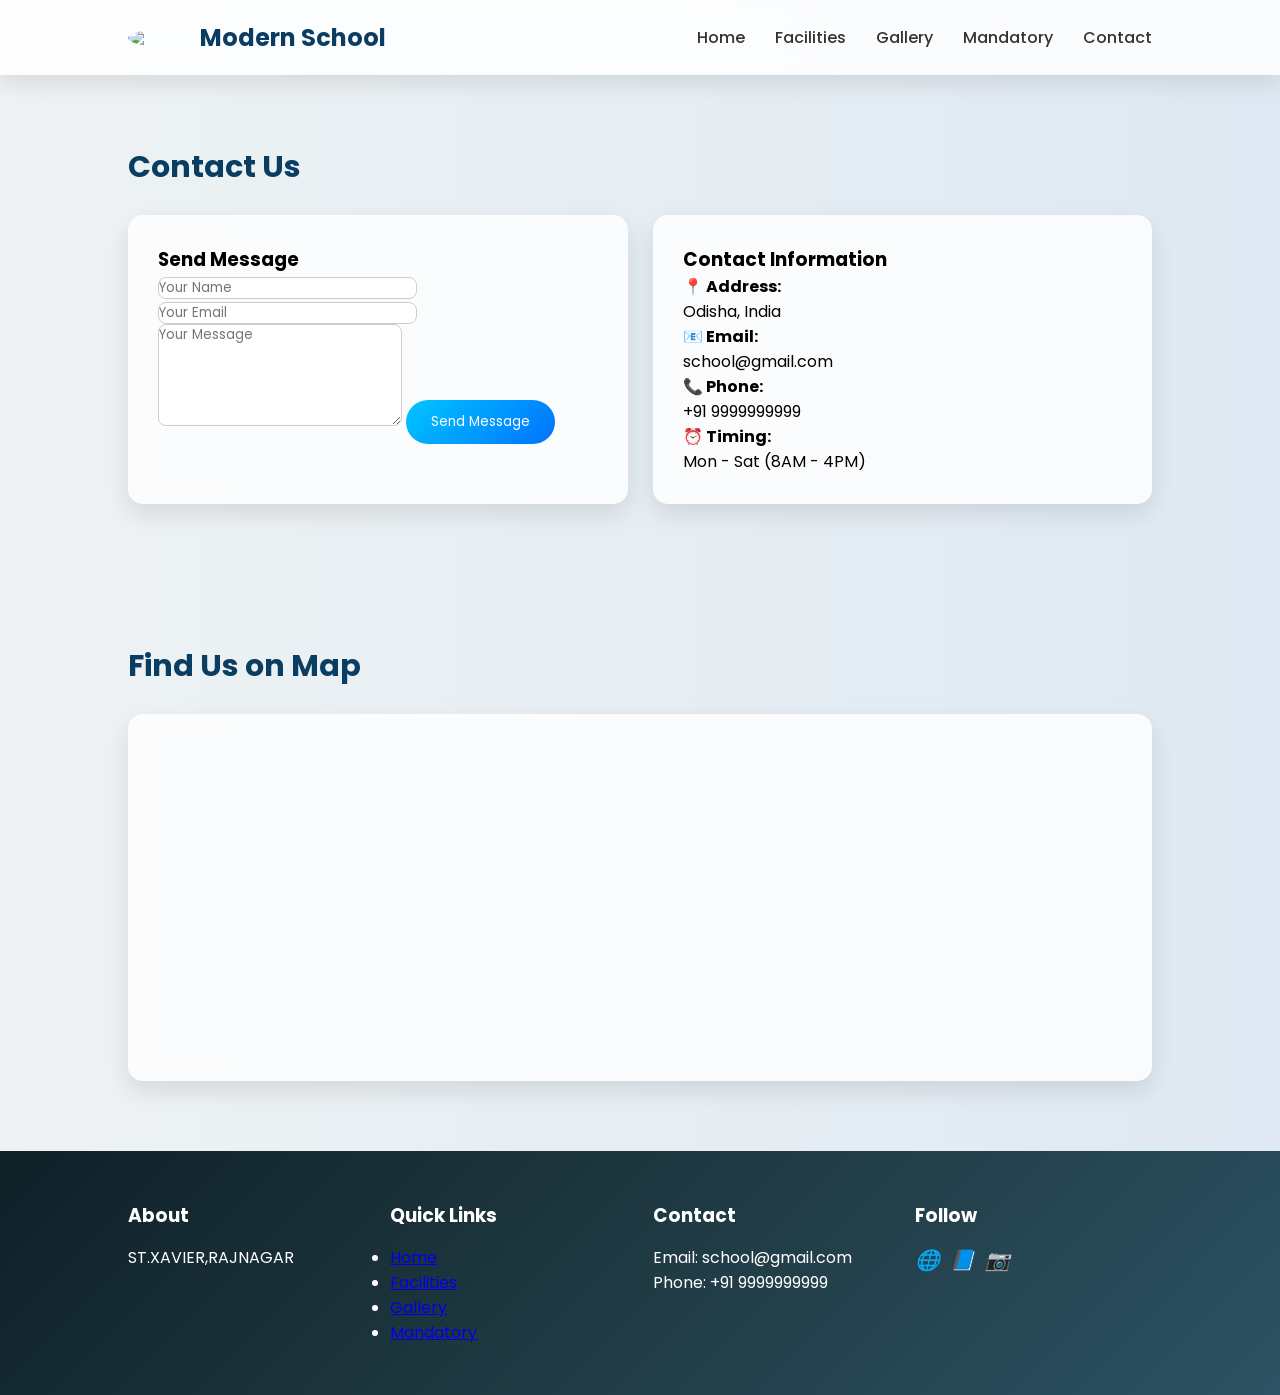
==== contact.html @ 351b7e52 "First commit" ====
<!DOCTYPE html>
<html lang="en">
<head>
<meta charset="UTF-8">
<meta name="viewport" content="width=device-width, initial-scale=1.0">
<title>Contact | Modern School</title>

<link rel="stylesheet" href="style.css">
</head>

<body>



<!-- HEADER (SAME AS INDEX) -->
<header>
<div class="navbar">

<div class="logo">
<img src="https://via.placeholder.com/60">
<h2>Modern School</h2>
</div>

<div class="menu-toggle">☰</div>

<ul>
<li><a href="index.html">Home</a></li>
<li><a href="facilities.html">Facilities</a></li>
<li><a href="gallery.html">Gallery</a></li>
<li><a href="mandatory.html">Mandatory</a></li>
<li><a href="contact.html">Contact</a></li>
</ul>

</div>
</header>

<!-- CONTACT SECTION -->
<section class="section">

<h2>Contact Us</h2>

<div class="cards">

<!-- FORM CARD -->
<div class="card">
<h3>Send Message</h3>

<form onsubmit="return validateForm()">
<input type="text" id="name" placeholder="Your Name">
<input type="email" id="email" placeholder="Your Email">
<textarea rows="5" placeholder="Your Message"></textarea>

<button type="submit">Send Message</button>
</form>

</div>

<!-- INFO CARD -->
<div class="card">
<h3>Contact Information</h3>

<p><strong>📍 Address:</strong><br>
Odisha, India</p>

<p><strong>📧 Email:</strong><br>
school@gmail.com</p>

<p><strong>📞 Phone:</strong><br>
+91 9999999999</p>

<p><strong>⏰ Timing:</strong><br>
Mon - Sat (8AM - 4PM)</p>

</div>

</div>

</section>

<!-- MAP SECTION -->
<section class="section">

<h2>Find Us on Map</h2>

<div class="card">
<iframe 
src="https://maps.google.com/maps?q=odisha&t=&z=13&ie=UTF8&iwloc=&output=embed" 
width="100%" 
height="300" 
style="border:0; border-radius:12px;">
</iframe>
</div>

</section>

<!-- FOOTER (SAME AS INDEX) -->
<footer>

<div class="footer-grid">

<div>
<h3>About</h3>
<p>ST.XAVIER,RAJNAGAR</p>
</div>

<div>
<h3>Quick Links</h3>
<ul>
<li><a href="index.html">Home</a></li>
<li><a href="facilities.html">Facilities</a></li>
<li><a href="gallery.html">Gallery</a></li>
<li><a href="mandatory.html">Mandatory</a></li>

</ul>
</div>

<div>
<h3>Contact</h3>
<p>Email: school@gmail.com</p>
<p>Phone: +91 9999999999</p>
</div>

<div class="social">
<h3>Follow</h3>
<i>🌐</i><i>📘</i><i>📷</i>
</div>

</div>

</footer>

<script src="script.js"></script>

</body>
</html>
---- style.css ----
/* GOOGLE FONT */
@import url('https://fonts.googleapis.com/css2?family=Poppins:wght@300;400;600;700&display=swap');

* {
  margin: 0;
  padding: 0;
  box-sizing: border-box;
  font-family: 'Poppins', sans-serif;
}

body {
  background: linear-gradient(to right, #eef2f3, #dfe9f3);
}

/* TOP BAR */
.top-bar {
  background: linear-gradient(90deg, #0f2027, #203a43, #2c5364);
  color: #fff;
  padding: 8px 10%;
  display: flex;
  justify-content: space-between;
  font-size: 14px;
  letter-spacing: 0.5px;
}

/* HEADER (ENHANCED SIZE + GLASS EFFECT) */
header {
  background: rgba(255, 255, 255, 0.85);
  backdrop-filter: blur(10px);
  box-shadow: 0 8px 25px rgba(0,0,0,0.1);
  position: sticky;
  top: 0;
  z-index: 999;
}

/* NAVBAR BIGGER */
.navbar {
  display: flex;
  justify-content: space-between;
  align-items: center;
  padding: 20px 10%;
}

/* LOGO */
.logo {
  display: flex;
  align-items: center;
  gap: 12px;
}

.logo img {
  width: 60px;
  border-radius: 50%;
  transition: 0.3s;
}

.logo img:hover {
  transform: rotate(10deg) scale(1.1);
}

.logo h2 {
  font-size: 24px;
  font-weight: 700;
  color: #0a3d62;
}

/* NAV MENU */
.navbar ul {
  display: flex;
  list-style: none;
}

.navbar ul li {
  margin-left: 30px;
}

.navbar ul li a {
  text-decoration: none;
  color: #333;
  font-weight: 500;
  position: relative;
  transition: 0.3s;
}

/* UNDERLINE HOVER EFFECT */
.navbar ul li a::after {
  content: "";
  width: 0%;
  height: 3px;
  background: linear-gradient(to right, #00c6ff, #0072ff);
  position: absolute;
  bottom: -5px;
  left: 0;
  transition: 0.3s;
}

.navbar ul li a:hover::after {
  width: 100%;
}

/* HERO (MORE ATTRACTIVE) */
.hero {
  background: linear-gradient(rgba(0,0,0,0.6), rgba(0,0,0,0.6)),
              url('https://via.placeholder.com/1400x600');
  background-size: cover;
  background-position: center;
  color: white;
  text-align: center;
  padding: 180px 20px;
  animation: fadeIn 2s ease;
}

.hero h1 {
  font-size: 55px;
  font-weight: 700;
}

.hero p {
  margin-top: 15px;
  font-size: 20px;
  opacity: 0.9;
}

/* ANIMATION */
@keyframes fadeIn {
  from {opacity: 0; transform: translateY(40px);}
  to {opacity: 1; transform: translateY(0);}
}

/* SECTION */
.section {
  padding: 70px 10%;
}

.section h2 {
  font-size: 30px;
  margin-bottom: 25px;
  color: #0a3d62;
}

/* CARDS (GLASS EFFECT) */
.cards {
  display: grid;
  grid-template-columns: repeat(auto-fit, minmax(250px,1fr));
  gap: 25px;
}

.card {
  background: rgba(255,255,255,0.8);
  backdrop-filter: blur(10px);
  padding: 30px;
  border-radius: 15px;
  box-shadow: 0 10px 25px rgba(0,0,0,0.1);
  transition: 0.4s;
}

.card:hover {
  transform: translateY(-12px) scale(1.02);
  background: linear-gradient(135deg, #74ebd5, #acb6e5);
  color: white;
}

/* FACILITY BOX */
.facility-box i {
  font-size: 30px;
}

/* GALLERY */
.gallery img {
  border-radius: 12px;
  transition: 0.4s;
}

.gallery img:hover {
  transform: scale(1.1) rotate(2deg);
  box-shadow: 0 10px 20px rgba(0,0,0,0.2);
}

/* FORM */
form input, form textarea {
  border-radius: 8px;
  border: 1px solid #ccc;
  transition: 0.3s;
}

form input:focus, form textarea:focus {
  border-color: #0072ff;
  outline: none;
  box-shadow: 0 0 10px rgba(0,114,255,0.2);
}

/* BUTTON */
button {
  background: linear-gradient(135deg, #00c6ff, #0072ff);
  color: white;
  padding: 12px 25px;
  border-radius: 25px;
  border: none;
  cursor: pointer;
  transition: 0.3s;
}

button:hover {
  transform: scale(1.1);
  box-shadow: 0 5px 15px rgba(0,0,0,0.2);
}

/* FOOTER */
footer {
  background: linear-gradient(135deg, #0f2027, #203a43, #2c5364);
  color: white;
  padding: 50px 10%;
}

.footer-grid {
  display: grid;
  grid-template-columns: repeat(auto-fit,minmax(220px,1fr));
  gap: 25px;
}

footer h3 {
  margin-bottom: 15px;
}

footer ul li a:hover {
  color: #00c6ff;
}

/* SOCIAL ICONS */
.social i {
  font-size: 20px;
  margin-right: 10px;
  transition: 0.3s;
}

.social i:hover {
  transform: scale(1.3);
  color: #00c6ff;
}

/* MOBILE */
.menu-toggle {
  display: none;
}

@media(max-width:768px) {
  .navbar ul {
    display: none;
    flex-direction: column;
    background: white;
    position: absolute;
    right: 10%;
    top: 80px;
    padding: 15px;
    border-radius: 10px;
  }

  .navbar ul.active {
    display: flex;
  }

  .menu-toggle {
    display: block;
    font-size: 22px;
  }

  .hero h1 {
    font-size: 35px;
  }
}
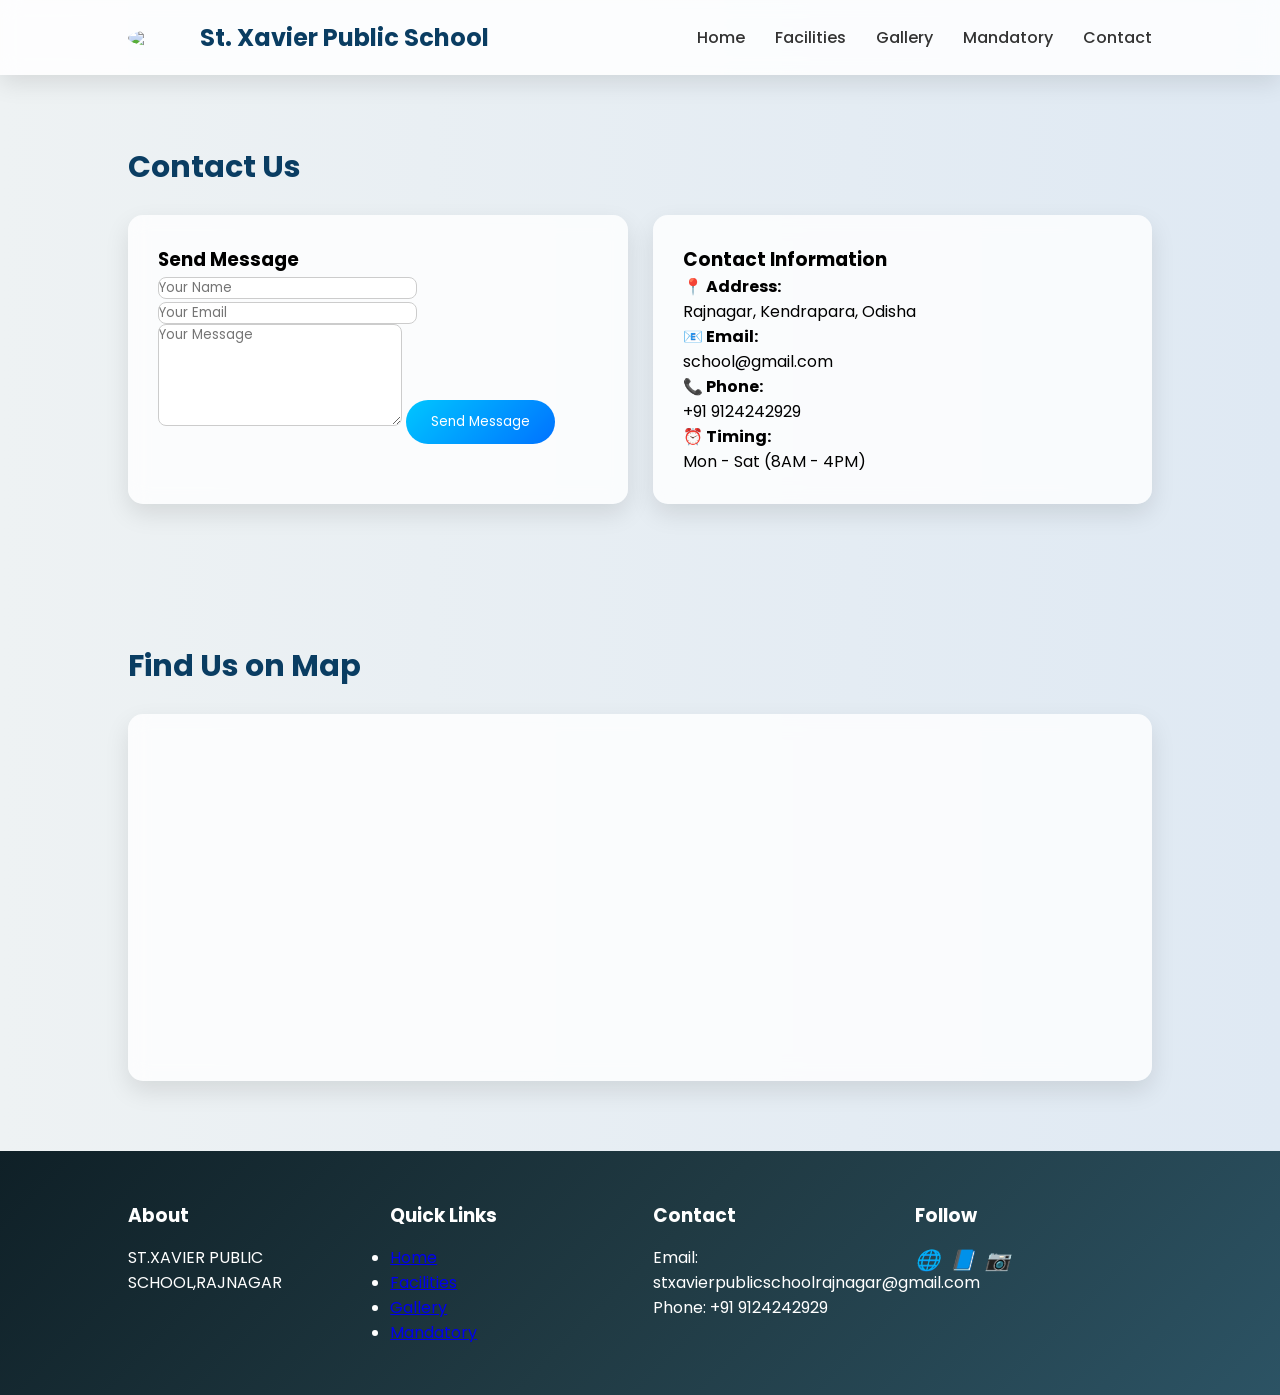
==== commit 9ad1ae77: "Update contact information for St. Xavier Public School" ====
--- a/contact.html
+++ b/contact.html
@@ -3,7 +3,7 @@
 <head>
 <meta charset="UTF-8">
 <meta name="viewport" content="width=device-width, initial-scale=1.0">
-<title>Contact | Modern School</title>
+<title>Contact | St. Xavier Public School</title>
 
 <link rel="stylesheet" href="style.css">
 </head>
@@ -18,7 +18,7 @@
 
 <div class="logo">
 <img src="https://via.placeholder.com/60">
-<h2>Modern School</h2>
+<h2>St. Xavier Public School</h2>
 </div>
 
 <div class="menu-toggle">☰</div>
@@ -60,13 +60,13 @@
 <h3>Contact Information</h3>
 
 <p><strong>📍 Address:</strong><br>
-Odisha, India</p>
+Rajnagar, Kendrapara, Odisha</p>
 
 <p><strong>📧 Email:</strong><br>
 school@gmail.com</p>
 
 <p><strong>📞 Phone:</strong><br>
-+91 9999999999</p>
++91 9124242929</p>
 
 <p><strong>⏰ Timing:</strong><br>
 Mon - Sat (8AM - 4PM)</p>
@@ -100,7 +100,7 @@
 
 <div>
 <h3>About</h3>
-<p>ST.XAVIER,RAJNAGAR</p>
+<p>ST.XAVIER PUBLIC SCHOOL,RAJNAGAR</p>
 </div>
 
 <div>
@@ -116,8 +116,8 @@
 
 <div>
 <h3>Contact</h3>
-<p>Email: school@gmail.com</p>
-<p>Phone: +91 9999999999</p>
+<p>Email: stxavierpublicschoolrajnagar@gmail.com</p>
+<p>Phone: +91 9124242929</p>
 </div>
 
 <div class="social">
@@ -132,4 +132,4 @@
 <script src="script.js"></script>
 
 </body>
-</html>+</html>
--- a/style.css
+++ b/style.css
@@ -166,16 +166,40 @@
 }
 
 /* GALLERY */
+/* GALLERY GRID - 3x3 */
+.gallery {
+  display: grid;
+  grid-template-columns: repeat(3, 1fr); /* 3 columns */
+  gap: 20px;
+  max-width: 1000px;
+  margin: 40px auto;
+}
+
+/* IMAGE SIZE + FIT */
 .gallery img {
+  width: 100%;
+  height: 220px;            /* fixed height */
+  object-fit: cover;        /* prevents stretching */
   border-radius: 12px;
   transition: 0.4s;
 }
 
+/* HOVER EFFECT */
 .gallery img:hover {
   transform: scale(1.1) rotate(2deg);
   box-shadow: 0 10px 20px rgba(0,0,0,0.2);
 }
-
+@media (max-width: 900px) {
+  .gallery {
+    grid-template-columns: repeat(2, 1fr); /* 2 columns */
+  }
+}
+
+@media (max-width: 600px) {
+  .gallery {
+    grid-template-columns: 1fr; /* 1 column */
+  }
+}
 /* FORM */
 form input, form textarea {
   border-radius: 8px;
@@ -267,4 +291,4 @@
   .hero h1 {
     font-size: 35px;
   }
-}+}
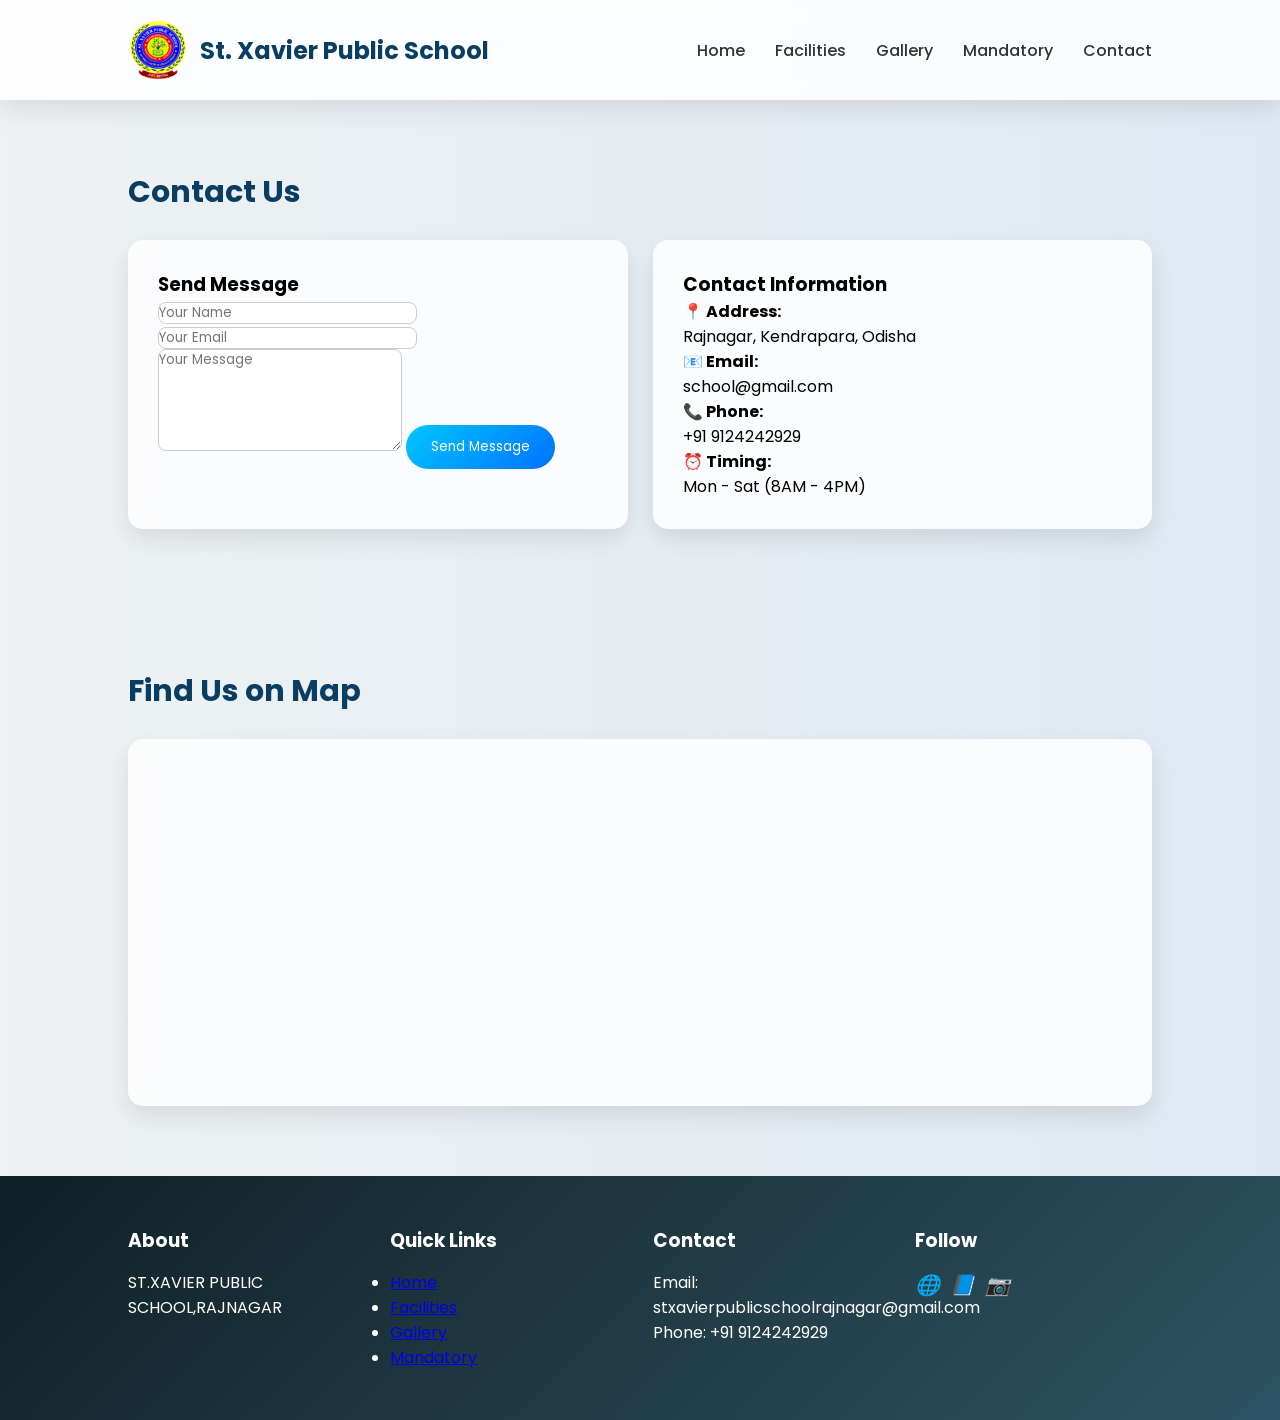
==== commit 4bdc3104: "Replace placeholder logo with actual logo image" ====
--- a/contact.html
+++ b/contact.html
@@ -17,7 +17,7 @@
 <div class="navbar">
 
 <div class="logo">
-<img src="https://via.placeholder.com/60">
+<img src="image/LOGO.jpeg">
 <h2>St. Xavier Public School</h2>
 </div>
 
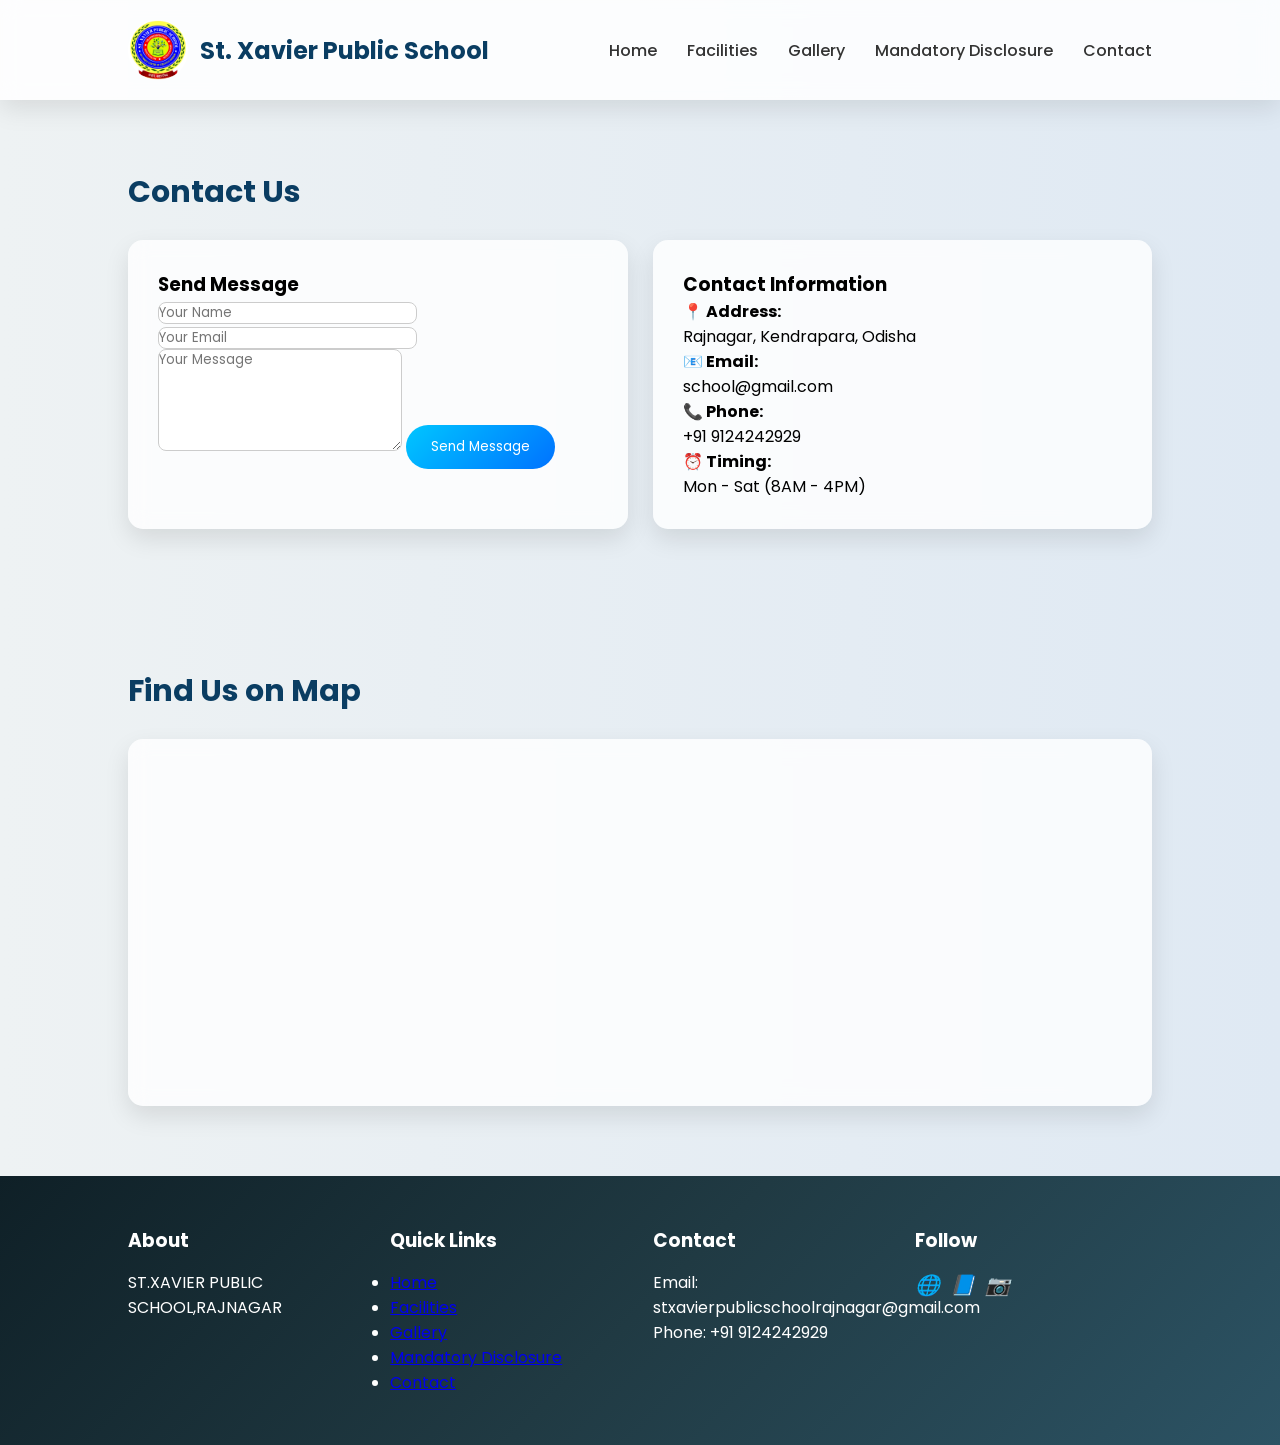
==== commit 3f9acb05: "Change 'Mandatory' to 'Mandatory Disclosure' in contact.html" ====
--- a/contact.html
+++ b/contact.html
@@ -27,7 +27,7 @@
 <li><a href="index.html">Home</a></li>
 <li><a href="facilities.html">Facilities</a></li>
 <li><a href="gallery.html">Gallery</a></li>
-<li><a href="mandatory.html">Mandatory</a></li>
+<li><a href="mandatory.html">Mandatory Disclosure</a></li>
 <li><a href="contact.html">Contact</a></li>
 </ul>
 
@@ -109,7 +109,8 @@
 <li><a href="index.html">Home</a></li>
 <li><a href="facilities.html">Facilities</a></li>
 <li><a href="gallery.html">Gallery</a></li>
-<li><a href="mandatory.html">Mandatory</a></li>
+<li><a href="mandatory.html">Mandatory Disclosure</a></li>
+  <li><a href="contact.html">Contact</a></li>
 
 </ul>
 </div>
